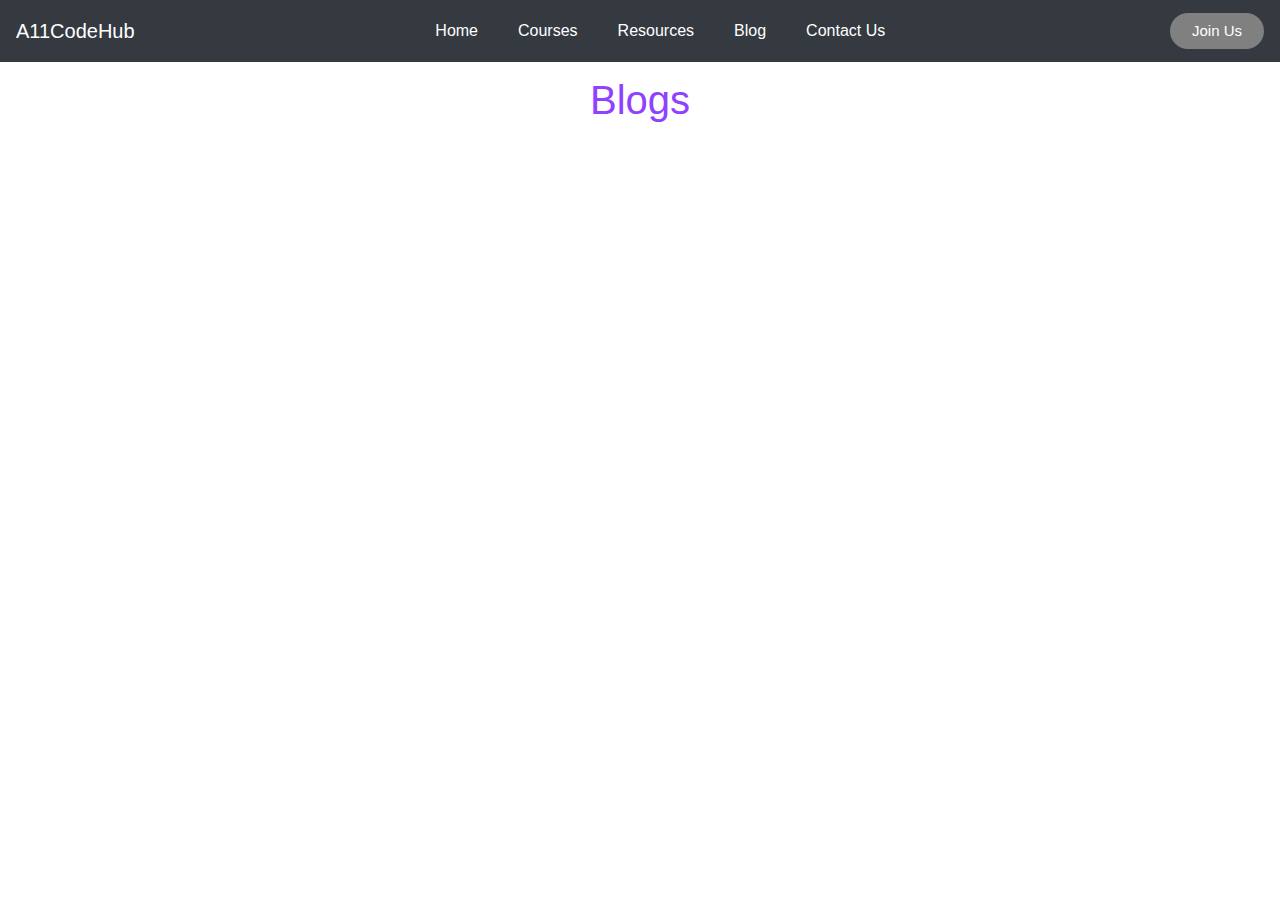
==== blog.html @ 13ff78d8 "first commit" ====
<!DOCTYPE html>
<html lang="en">

<head>
    <meta charset="UTF-8">
    <meta name="viewport" content="width=device-width, initial-scale=1.0">
    <title>Blog</title>

    <!-- Bootstrap CSS -->
    <link rel="stylesheet" href="https://cdn.jsdelivr.net/npm/bootstrap@4.0.0/dist/css/bootstrap.min.css"
        integrity="sha384-Gn5384xqQ1aoWXA+058RXPxPg6fy4IWvTNh0E263XmFcJlSAwiGgFAW/dAiS6JXm" crossorigin="anonymous">
    <link rel="stylesheet" href="css/blog.css">
</head>

<body>

    <div id="navbar-container"></div>

    <div class="title">
        <h1>Blogs</h1>
    </div>


    <div class="container">
        <!-- <div class="row">
            <div class="heading-title">
                <i class='fas fa-angle-double-right'></i>
                <h3> Adventurous vlogs </h3>
            </div>
        </div>
        <div class="m-4 p-1 shadow-lg custom-row">
            <div class="row m-4 p-2 shadow-lg custom-row d-flex justify-content-center">
                <h4>Accessible STEM</h4>
            </div>
            <div class="row m-4 p-4 shadow-lg custom-row">
                <div class="col-md-6" style="font-weight: bold; font-size: 16px;">
                    <p>
                        Dear viewers,
                        We all strive together to solve our daily life challenges through our individual tricks and
                        trials
                        in order to achieve a barrier free environment. In fact, this is indeed one of the progressive
                        way
                        towards establishing a barrier free world. technology has been the most helpful tool for
                        stepping
                        ahead in this direction. But what if the door to technology itself becomes a greatest barrier on
                        the
                        way?
                    </p>
                </div>
                <div class="col-md-6">
                    <iframe width="100%" height="280" src="https://www.youtube.com/embed/naC_ra4kLxY"
                        title="YouTube video player" frameborder="0"
                        allow="accelerometer; autoplay; clipboard-write; encrypted-media; gyroscope; picture-in-picture; web-share"
                        allowfullscreen>
                    </iframe>
                </div>
            </div>
        </div> -->
    </div>


    <script>
        document.addEventListener('DOMContentLoaded', function () {
            var navbarContainers = document.querySelectorAll('#navbar-container');

            navbarContainers.forEach(function (container) {
                fetch('navbar.html')
                    .then(function (response) {
                        return response.text();
                    })
                    .then(function (content) {
                        container.innerHTML = content;
                    });
            });
        });
    </script>

    <script src="js/blog.js"></script>
    <!-- Optional JavaScript -->
    <!-- jQuery first, then Popper.js, then Bootstrap JS -->
    <script src="https://code.jquery.com/jquery-3.2.1.slim.min.js"
        integrity="sha384-KJ3o2DKtIkvYIK3UENzmM7KCkRr/rE9/Qpg6aAZGJwFDMVNA/GpGFF93hXpG5KkN"
        crossorigin="anonymous"></script>
    <script src="https://cdn.jsdelivr.net/npm/popper.js@1.12.9/dist/umd/popper.min.js"
        integrity="sha384-ApNbgh9B+Y1QKtv3Rn7W3mgPxhU9K/ScQsAP7hUibX39j7fakFPskvXusvfa0b4Q"
        crossorigin="anonymous"></script>
    <script src="https://cdn.jsdelivr.net/npm/bootstrap@4.0.0/dist/js/bootstrap.min.js"
        integrity="sha384-JZR6Spejh4U02d8jOt6vLEHfe/JQGiRRSQQxSfFWpi1MquVdAyjUar5+76PVCmYl"
        crossorigin="anonymous"></script>
</body>

</html>
---- css/blog.css ----
.title {
    text-align: center;
}

.title h1 {
    color: #9041ff;
    margin-top: 20px;
}

.heading-title h3 {
    /* color: #9041ff; */
    display: inline;
    background: linear-gradient(to right, #2b92ff, #9041ff);
    -webkit-background-clip: text;
    -webkit-text-fill-color: transparent;
}

h4 {
    background: linear-gradient(to right, #2b92ff, #9041ff);
    -webkit-background-clip: text;
    -webkit-text-fill-color: transparent;
    border-bottom: 2px solid #9041ff;
}

.heading-title i {
    /* color: #9041ff; */
    font-size: 20px;
    display: inline;
    background: linear-gradient(to right, #2b92ff, #9041ff);
    -webkit-background-clip: text;
    -webkit-text-fill-color: transparent;
    margin-right: 5px;
}


.custom-row {
    border-radius: 10px;
}
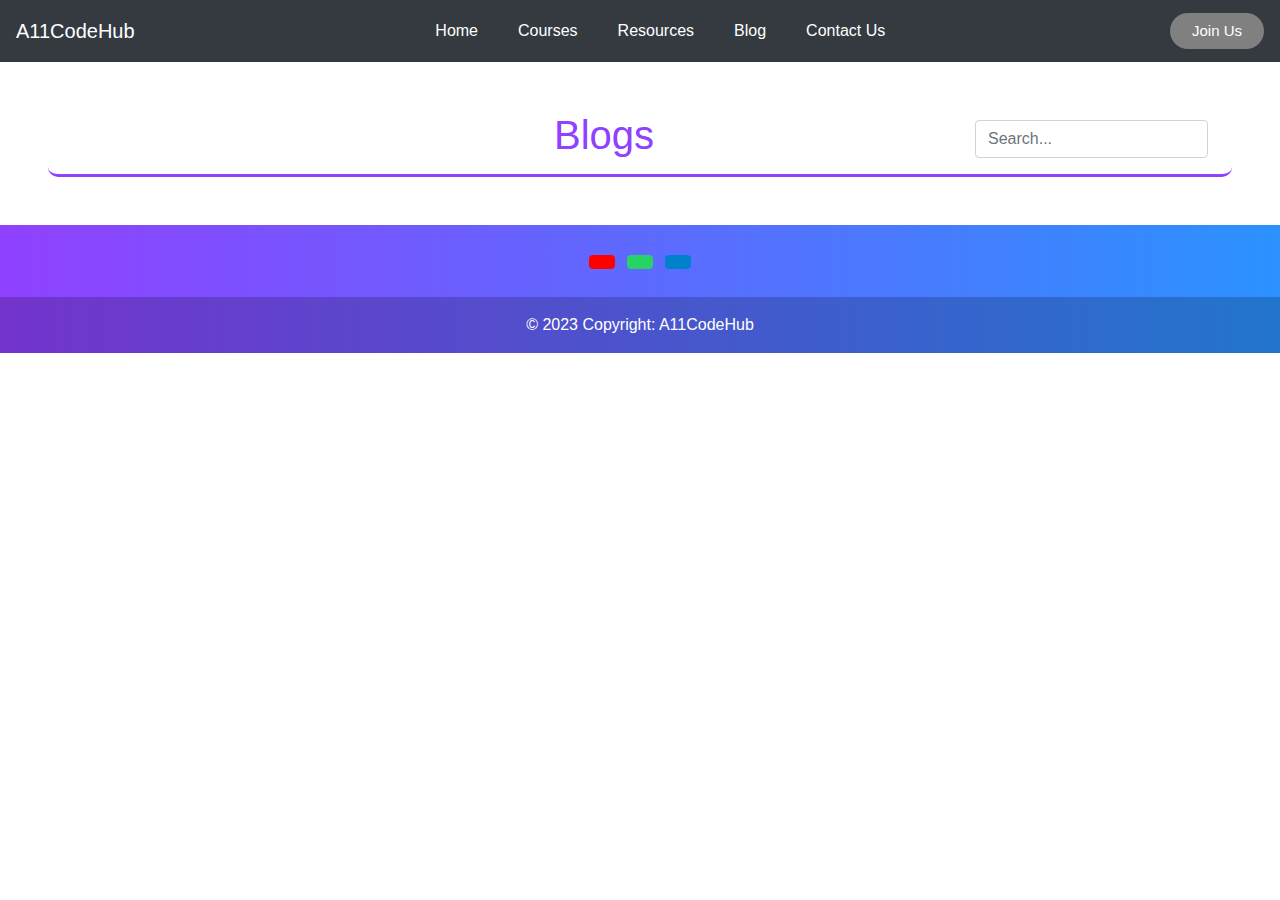
==== commit 02e071c1: "Add files via upload" ====
--- a/blog.html
+++ b/blog.html
@@ -1,92 +1,136 @@
-<!DOCTYPE html>
-<html lang="en">
-
-<head>
-    <meta charset="UTF-8">
-    <meta name="viewport" content="width=device-width, initial-scale=1.0">
-    <title>Blog</title>
-
-    <!-- Bootstrap CSS -->
-    <link rel="stylesheet" href="https://cdn.jsdelivr.net/npm/bootstrap@4.0.0/dist/css/bootstrap.min.css"
-        integrity="sha384-Gn5384xqQ1aoWXA+058RXPxPg6fy4IWvTNh0E263XmFcJlSAwiGgFAW/dAiS6JXm" crossorigin="anonymous">
-    <link rel="stylesheet" href="css/blog.css">
-</head>
-
-<body>
-
-    <div id="navbar-container"></div>
-
-    <div class="title">
-        <h1>Blogs</h1>
-    </div>
-
-
-    <div class="container">
-        <!-- <div class="row">
-            <div class="heading-title">
-                <i class='fas fa-angle-double-right'></i>
-                <h3> Adventurous vlogs </h3>
-            </div>
-        </div>
-        <div class="m-4 p-1 shadow-lg custom-row">
-            <div class="row m-4 p-2 shadow-lg custom-row d-flex justify-content-center">
-                <h4>Accessible STEM</h4>
-            </div>
-            <div class="row m-4 p-4 shadow-lg custom-row">
-                <div class="col-md-6" style="font-weight: bold; font-size: 16px;">
-                    <p>
-                        Dear viewers,
-                        We all strive together to solve our daily life challenges through our individual tricks and
-                        trials
-                        in order to achieve a barrier free environment. In fact, this is indeed one of the progressive
-                        way
-                        towards establishing a barrier free world. technology has been the most helpful tool for
-                        stepping
-                        ahead in this direction. But what if the door to technology itself becomes a greatest barrier on
-                        the
-                        way?
-                    </p>
-                </div>
-                <div class="col-md-6">
-                    <iframe width="100%" height="280" src="https://www.youtube.com/embed/naC_ra4kLxY"
-                        title="YouTube video player" frameborder="0"
-                        allow="accelerometer; autoplay; clipboard-write; encrypted-media; gyroscope; picture-in-picture; web-share"
-                        allowfullscreen>
-                    </iframe>
-                </div>
-            </div>
-        </div> -->
-    </div>
-
-
-    <script>
-        document.addEventListener('DOMContentLoaded', function () {
-            var navbarContainers = document.querySelectorAll('#navbar-container');
-
-            navbarContainers.forEach(function (container) {
-                fetch('navbar.html')
-                    .then(function (response) {
-                        return response.text();
-                    })
-                    .then(function (content) {
-                        container.innerHTML = content;
-                    });
-            });
-        });
-    </script>
-
-    <script src="js/blog.js"></script>
-    <!-- Optional JavaScript -->
-    <!-- jQuery first, then Popper.js, then Bootstrap JS -->
-    <script src="https://code.jquery.com/jquery-3.2.1.slim.min.js"
-        integrity="sha384-KJ3o2DKtIkvYIK3UENzmM7KCkRr/rE9/Qpg6aAZGJwFDMVNA/GpGFF93hXpG5KkN"
-        crossorigin="anonymous"></script>
-    <script src="https://cdn.jsdelivr.net/npm/popper.js@1.12.9/dist/umd/popper.min.js"
-        integrity="sha384-ApNbgh9B+Y1QKtv3Rn7W3mgPxhU9K/ScQsAP7hUibX39j7fakFPskvXusvfa0b4Q"
-        crossorigin="anonymous"></script>
-    <script src="https://cdn.jsdelivr.net/npm/bootstrap@4.0.0/dist/js/bootstrap.min.js"
-        integrity="sha384-JZR6Spejh4U02d8jOt6vLEHfe/JQGiRRSQQxSfFWpi1MquVdAyjUar5+76PVCmYl"
-        crossorigin="anonymous"></script>
-</body>
-
+<!DOCTYPE html>
+<html lang="en">
+
+<head>
+    <meta charset="UTF-8">
+    <meta name="viewport" content="width=device-width, initial-scale=0.5">
+    <title>Blog</title>
+
+    <!-- Bootstrap CSS -->
+    <link rel="stylesheet" href="https://cdn.jsdelivr.net/npm/bootstrap@4.0.0/dist/css/bootstrap.min.css"
+        integrity="sha384-Gn5384xqQ1aoWXA+058RXPxPg6fy4IWvTNh0E263XmFcJlSAwiGgFAW/dAiS6JXm" crossorigin="anonymous">
+    <link rel="stylesheet" href="css/blog.css">
+    <script type="module" src="js/api.js"></script>
+</head>
+
+<body>
+
+    <div id="navbar-container"></div>
+
+    <div class="title">
+        <div class="row m-5 shadow custom-row align-items-center">
+            <div class="col" style="padding-left: 200px;">
+                <h1>Blogs</h1>
+            </div>
+            <div class="search-bar pt-3 pb-3 pl-0 pr-4">
+                <input type="text" class="form-control" placeholder="Search..." onkeyup="searchContent(event)">
+            </div>
+        </div>
+    </div>
+
+    <div class="container">
+        <!-- <div class="row">
+            <div class="heading-title">
+                <i class='fas fa-angle-double-right'></i>
+                <h3> Adventurous vlogs </h3>
+            </div>
+        </div>
+        <div class="m-4 p-1 shadow-lg custom-row">
+            <div class="row m-4 p-2 shadow-lg custom-row d-flex justify-content-center">
+                <h4>Accessible STEM</h4>
+            </div>
+            <div class="row m-4 p-4 shadow-lg custom-row">
+                <div class="col-md-6" style="font-weight: bold; font-size: 16px;">
+                    <p>
+                        Dear viewers,
+                        We all strive together to solve our daily life challenges through our individual tricks and
+                        trials
+                        in order to achieve a barrier free environment. In fact, this is indeed one of the progressive
+                        way
+                        towards establishing a barrier free world. technology has been the most helpful tool for
+                        stepping
+                        ahead in this direction. But what if the door to technology itself becomes a greatest barrier on
+                        the
+                        way?
+                    </p>
+                </div>
+                <div class="col-md-6">
+                    <iframe width="100%" height="280" src="https://www.youtube.com/embed/naC_ra4kLxY"
+                        title="YouTube video player" frameborder="0"
+                        allow="accelerometer; autoplay; clipboard-write; encrypted-media; gyroscope; picture-in-picture; web-share"
+                        allowfullscreen>
+                    </iframe>
+                </div>
+            </div>
+        </div> -->
+    </div>
+
+    <footer class="text-center text-white">
+        <!-- Grid container -->
+        <div class="container pb-4  pt-0">
+            <!-- Section: Social media -->
+            <section class="pt-4" style="background: transparent;">
+
+                <!-- Twitter -->
+                <!-- <a class="btn text-white btn-floating m-1" style="background-color: #55acee;" href="#!" role="button"; aria-label="Twitter"><i
+                        class="fab fa-twitter"></i></a> -->
+
+                <a class="btn text-white btn-floating m-1" style="background-color: #ff0000;"
+                    href="https://www.youtube.com/channel/UC3lbgWDgQgMmpUP_OlO4Gbg" ; target="_blank" ; role="button"; aria-label="Youtube"><i
+                        class="fab fa-youtube"></i></a>
+
+                <a class="btn text-white btn-floating m-1" style="background-color: #25d366;"
+                    href="https://chat.whatsapp.com/LYCba0nxUXE6C2Xu2ee6X3" ; target="_blank" ; role="button"; aria-label="Whatsapp">
+                    <i class="fab fa-whatsapp"></i></a>
+
+                <!-- Linkedin -->
+                <a class="btn text-white btn-floating m-1" style="background-color: #0082ca;"
+                    href="https://www.linkedin.com/company/accessible-stem-education/" target="_blank" ; aria-label="Linkedin"
+                    role="button"><i class="fab fa-linkedin-in"></i></a>
+
+            </section>
+            <!-- Section: Social media -->
+        </div>
+        <!-- Grid container -->
+
+        <!-- Copyright -->
+        <div class="text-center p-3" style="background-color: rgba(0, 0, 0, 0.2);">
+            © 2023 Copyright:
+            <a class="text-white" href="index.html">A11CodeHub</a>
+        </div>
+        <!-- Copyright -->
+    </footer>
+
+
+    <script>
+        document.addEventListener('DOMContentLoaded', function () {
+            var navbarContainers = document.querySelectorAll('#navbar-container');
+
+            navbarContainers.forEach(function (container) {
+                fetch('navbar.html')
+                    .then(function (response) {
+                        return response.text();
+                    })
+                    .then(function (content) {
+                        container.innerHTML = content;
+                    });
+            });
+        });
+    </script>
+
+    <script src="https://cdn.jsdelivr.net/npm/sweetalert2@11"></script>
+    <script type="module" src="js/blog.js"></script>
+    <!-- Optional JavaScript -->
+    <!-- jQuery first, then Popper.js, then Bootstrap JS -->
+    <script src="https://code.jquery.com/jquery-3.2.1.slim.min.js"
+        integrity="sha384-KJ3o2DKtIkvYIK3UENzmM7KCkRr/rE9/Qpg6aAZGJwFDMVNA/GpGFF93hXpG5KkN"
+        crossorigin="anonymous"></script>
+    <script src="https://cdn.jsdelivr.net/npm/popper.js@1.12.9/dist/umd/popper.min.js"
+        integrity="sha384-ApNbgh9B+Y1QKtv3Rn7W3mgPxhU9K/ScQsAP7hUibX39j7fakFPskvXusvfa0b4Q"
+        crossorigin="anonymous"></script>
+    <script src="https://cdn.jsdelivr.net/npm/bootstrap@4.0.0/dist/js/bootstrap.min.js"
+        integrity="sha384-JZR6Spejh4U02d8jOt6vLEHfe/JQGiRRSQQxSfFWpi1MquVdAyjUar5+76PVCmYl"
+        crossorigin="anonymous"></script>
+</body>
+
 </html>--- a/css/blog.css
+++ b/css/blog.css
@@ -1,38 +1,41 @@
-.title {
-    text-align: center;
-}
-
-.title h1 {
-    color: #9041ff;
-    margin-top: 20px;
-}
-
-.heading-title h3 {
-    /* color: #9041ff; */
-    display: inline;
-    background: linear-gradient(to right, #2b92ff, #9041ff);
-    -webkit-background-clip: text;
-    -webkit-text-fill-color: transparent;
-}
-
-h4 {
-    background: linear-gradient(to right, #2b92ff, #9041ff);
-    -webkit-background-clip: text;
-    -webkit-text-fill-color: transparent;
-    border-bottom: 2px solid #9041ff;
-}
-
-.heading-title i {
-    /* color: #9041ff; */
-    font-size: 20px;
-    display: inline;
-    background: linear-gradient(to right, #2b92ff, #9041ff);
-    -webkit-background-clip: text;
-    -webkit-text-fill-color: transparent;
-    margin-right: 5px;
-}
-
-
-.custom-row {
-    border-radius: 10px;
+.title {
+    text-align: center;
+}
+
+.search-bar {
+    float: right;
+}
+
+.title h1 {
+    color: #9041ff;
+}
+
+.heading-title h3 {
+    /* color: #9041ff; */
+    display: inline;
+    background: linear-gradient(to right, #2b92ff, #9041ff);
+    -webkit-background-clip: text;
+    -webkit-text-fill-color: transparent;
+}
+
+h4 {
+    background: linear-gradient(to right, #2b92ff, #9041ff);
+    -webkit-background-clip: text;
+    -webkit-text-fill-color: transparent;
+    /* border-bottom: 2px solid #9041ff; */
+}
+
+.heading-title i {
+    /* color: #9041ff; */
+    font-size: 20px;
+    display: inline;
+    background: linear-gradient(to right, #2b92ff, #9041ff);
+    -webkit-background-clip: text;
+    -webkit-text-fill-color: transparent;
+    margin-right: 5px;
+}
+
+
+.custom-row {
+    border-radius: 10px;
 }